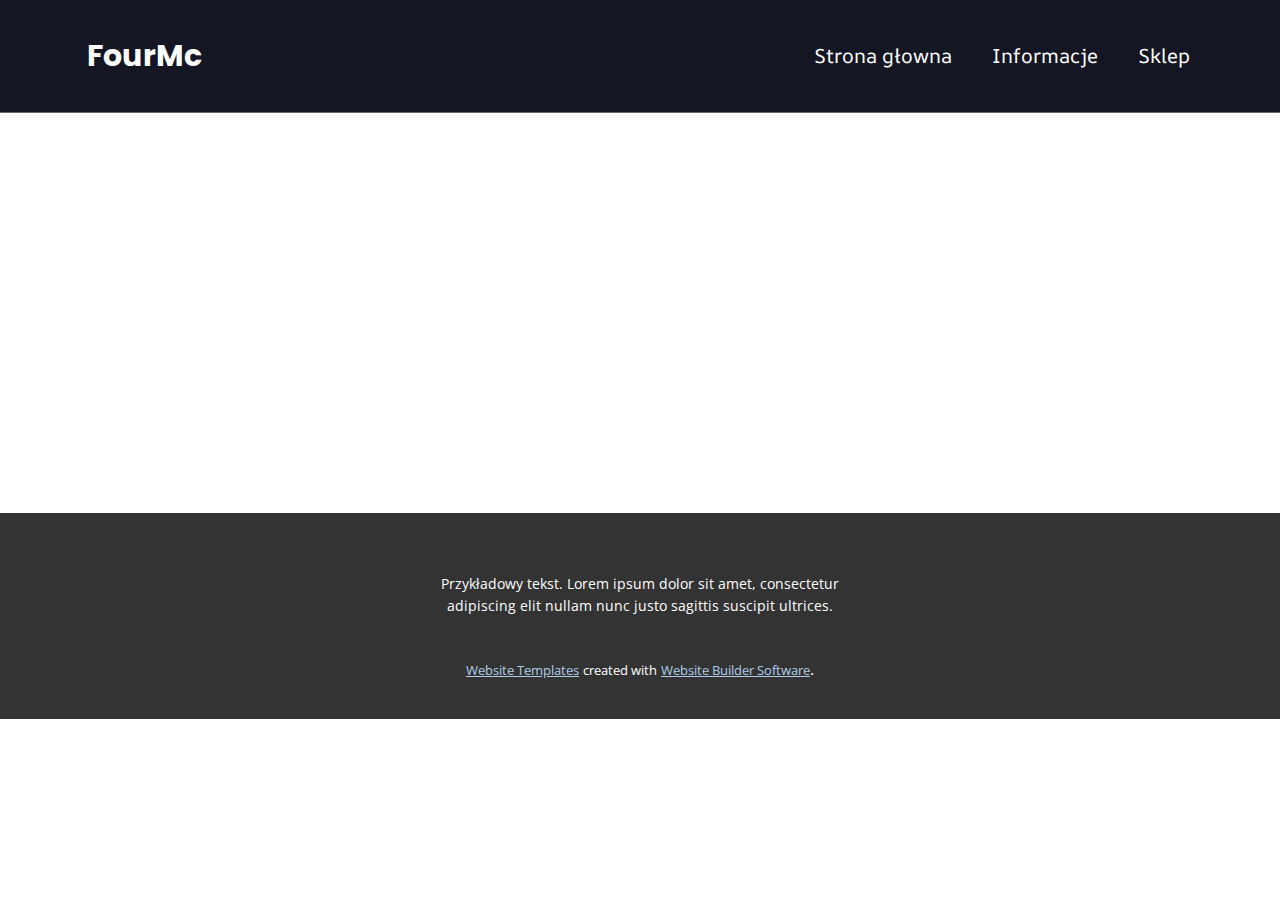
==== Informacje.html @ 039d8332 "Add files via upload" ====
<!DOCTYPE html>
<html style="font-size: 16px;" lang="pl"><head>
    <meta name="viewport" content="width=device-width, initial-scale=1.0">
    <meta charset="utf-8">
    <meta name="keywords" content="">
    <meta name="description" content="">
    <title>Informacje</title>
    <link rel="stylesheet" href="nicepage.css" media="screen">
<link rel="stylesheet" href="Informacje.css" media="screen">
    <script class="u-script" type="text/javascript" src="jquery.js" defer=""></script>
    <script class="u-script" type="text/javascript" src="nicepage.js" defer=""></script>
    <meta name="generator" content="Nicepage 6.3.1, nicepage.com">
    <link id="u-theme-google-font" rel="stylesheet" href="https://fonts.googleapis.com/css?family=Roboto:100,100i,300,300i,400,400i,500,500i,700,700i,900,900i|Open+Sans:300,300i,400,400i,500,500i,600,600i,700,700i,800,800i">
    <link id="u-page-google-font" rel="stylesheet" href="https://fonts.googleapis.com/css?family=AR+One+Sans:400,500,600,700|Poppins:100,100i,200,200i,300,300i,400,400i,500,500i,600,600i,700,700i,800,800i,900,900i">
    
    
    
    <script type="application/ld+json">{
		"@context": "http://schema.org",
		"@type": "Organization",
		"name": ""
}</script>
    <meta name="theme-color" content="#478ac9">
    <meta property="og:title" content="Informacje">
    <meta property="og:type" content="website">
  <meta data-intl-tel-input-cdn-path="intlTelInput/"></head>
  <body data-path-to-root="./" data-include-products="false" class="u-body u-xl-mode" data-lang="pl"><header class="u-border-1 u-border-grey-60 u-border-no-left u-border-no-right u-border-no-top u-clearfix u-custom-color-5 u-header u-header" id="sec-072f"><div class="u-clearfix u-sheet u-valign-middle-xs u-sheet-1">
        <nav class="u-menu u-menu-one-level u-offcanvas u-menu-1">
          <div class="menu-collapse u-custom-font" style="font-size: 1.25rem; letter-spacing: 0px; font-family: &quot;AR One Sans&quot;;">
            <a class="u-button-style u-custom-color u-custom-left-right-menu-spacing u-custom-padding-bottom u-custom-text-active-color u-custom-text-hover-color u-custom-top-bottom-menu-spacing u-nav-link u-text-active-palette-1-base u-text-hover-palette-2-base" href="#">
              <svg class="u-svg-link" viewBox="0 0 24 24"><use xmlns:xlink="http://www.w3.org/1999/xlink" xlink:href="#menu-hamburger"></use></svg>
              <svg class="u-svg-content" version="1.1" id="menu-hamburger" viewBox="0 0 16 16" x="0px" y="0px" xmlns:xlink="http://www.w3.org/1999/xlink" xmlns="http://www.w3.org/2000/svg"><g><rect y="1" width="16" height="2"></rect><rect y="7" width="16" height="2"></rect><rect y="13" width="16" height="2"></rect>
</g></svg>
            </a>
          </div>
          <div class="u-custom-menu u-nav-container">
            <ul class="u-custom-font u-nav u-unstyled u-nav-1"><li class="u-nav-item"><a class="u-button-style u-nav-link u-text-active-white u-text-hover-custom-color-6" href="Strona-głowna.html" style="padding: 10px 20px;">Strona głowna</a>
</li><li class="u-nav-item"><a class="u-button-style u-nav-link u-text-active-white u-text-hover-custom-color-6" href="Informacje.html" style="padding: 10px 20px;">Informacje</a>
</li><li class="u-nav-item"><a class="u-button-style u-nav-link u-text-active-white u-text-hover-custom-color-6" href="Sklep.html" style="padding: 10px 20px;">Sklep</a>
</li></ul>
          </div>
          <div class="u-custom-menu u-nav-container-collapse">
            <div class="u-black u-container-style u-inner-container-layout u-opacity u-opacity-95 u-sidenav">
              <div class="u-inner-container-layout u-sidenav-overflow">
                <div class="u-menu-close"></div>
                <ul class="u-align-center u-nav u-popupmenu-items u-unstyled u-nav-2"><li class="u-nav-item"><a class="u-button-style u-nav-link" href="Strona-głowna.html">Strona głowna</a>
</li><li class="u-nav-item"><a class="u-button-style u-nav-link" href="Informacje.html">Informacje</a>
</li><li class="u-nav-item"><a class="u-button-style u-nav-link" href="Sklep.html">Sklep</a>
</li></ul>
              </div>
            </div>
            <div class="u-black u-menu-overlay u-opacity u-opacity-70"></div>
          </div>
        </nav>
        <a href="https://nicepage.com/c/architecture-building-website-templates" class="u-border-active-palette-2-base u-border-hover-palette-1-base u-border-none u-btn u-button-style u-custom-font u-hover-feature u-none u-text-hover-custom-color-7 u-btn-1">FourMc </a>
      </div></header>
    <section class="u-clearfix u-section-1" id="sec-d401">
      <div class="u-clearfix u-sheet u-sheet-1"></div>
    </section>
    
    
    
    <footer class="u-align-center u-clearfix u-footer u-grey-80 u-footer" id="sec-2b97"><div class="u-clearfix u-sheet u-sheet-1">
        <p class="u-small-text u-text u-text-variant u-text-1">Przykładowy tekst. Lorem ipsum dolor sit amet, consectetur adipiscing elit nullam nunc justo sagittis suscipit ultrices.</p>
      </div></footer>
    <section class="u-backlink u-clearfix u-grey-80">
      <a class="u-link" href="https://nicepage.com/website-templates" target="_blank">
        <span>Website Templates</span>
      </a>
      <p class="u-text">
        <span>created with</span>
      </p>
      <a class="u-link" href="" target="_blank">
        <span>Website Builder Software</span>
      </a>. 
    </section>
  
</body></html>
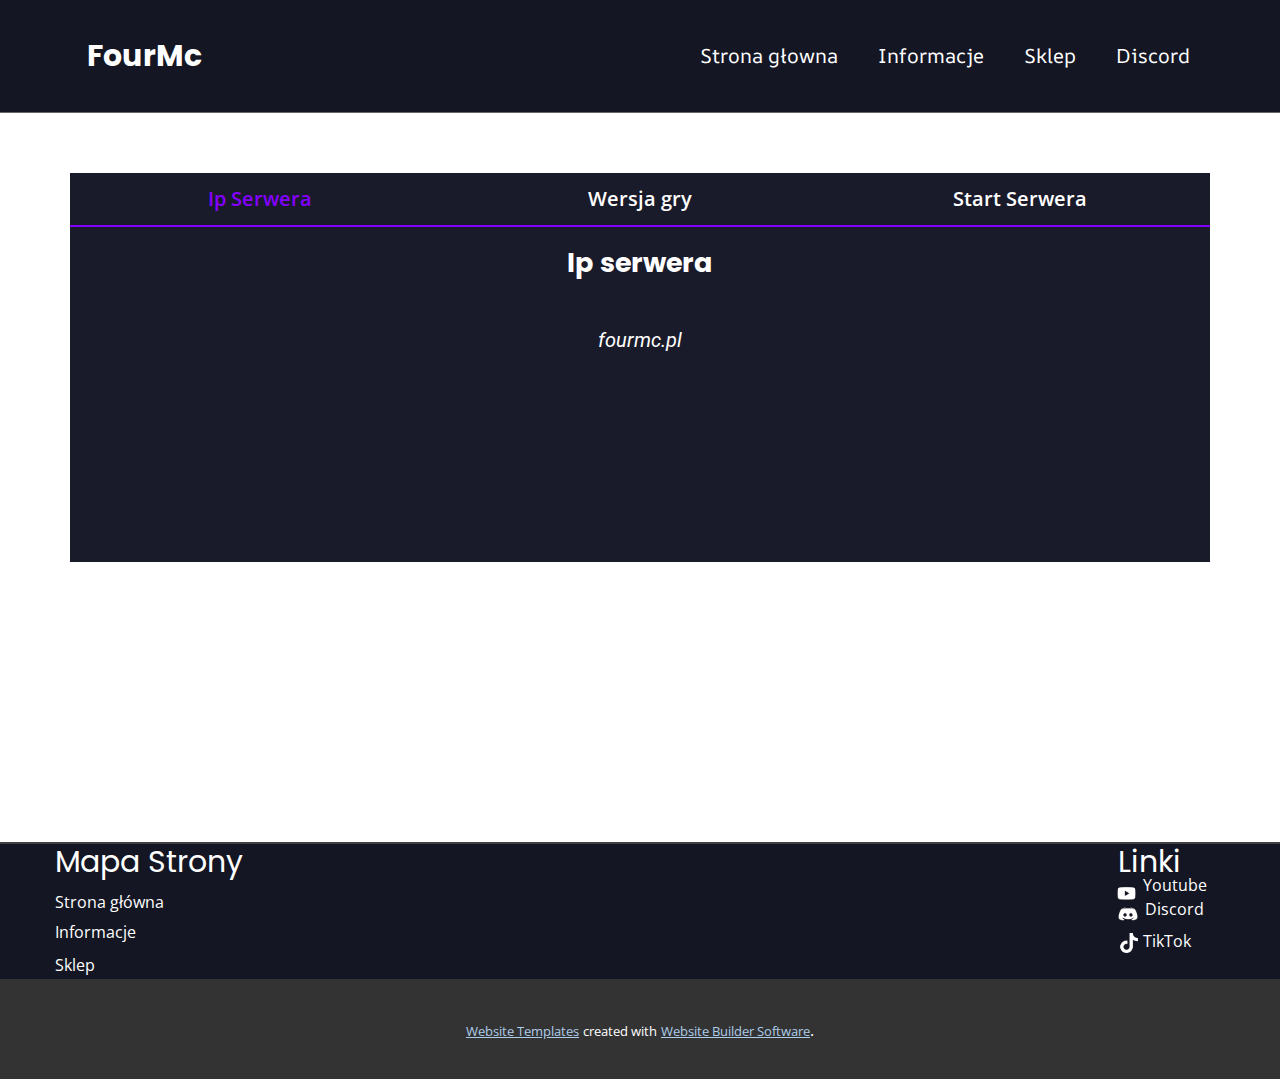
==== commit 594535b9: "Add files via upload" ====
--- a/Informacje.html
+++ b/Informacje.html
@@ -2,7 +2,7 @@
 <html style="font-size: 16px;" lang="pl"><head>
     <meta name="viewport" content="width=device-width, initial-scale=1.0">
     <meta charset="utf-8">
-    <meta name="keywords" content="">
+    <meta name="keywords" content="​Mapa Stro​​ny, ​Linki">
     <meta name="description" content="">
     <title>Informacje</title>
     <link rel="stylesheet" href="nicepage.css" media="screen">
@@ -11,7 +11,7 @@
     <script class="u-script" type="text/javascript" src="nicepage.js" defer=""></script>
     <meta name="generator" content="Nicepage 6.3.1, nicepage.com">
     <link id="u-theme-google-font" rel="stylesheet" href="https://fonts.googleapis.com/css?family=Roboto:100,100i,300,300i,400,400i,500,500i,700,700i,900,900i|Open+Sans:300,300i,400,400i,500,500i,600,600i,700,700i,800,800i">
-    <link id="u-page-google-font" rel="stylesheet" href="https://fonts.googleapis.com/css?family=AR+One+Sans:400,500,600,700|Poppins:100,100i,200,200i,300,300i,400,400i,500,500i,600,600i,700,700i,800,800i,900,900i">
+    <link id="u-page-google-font" rel="stylesheet" href="https://fonts.googleapis.com/css?family=Poppins:100,100i,200,200i,300,300i,400,400i,500,500i,600,600i,700,700i,800,800i,900,900i|AR+One+Sans:400,500,600,700">
     
     
     
@@ -24,7 +24,7 @@
     <meta property="og:title" content="Informacje">
     <meta property="og:type" content="website">
   <meta data-intl-tel-input-cdn-path="intlTelInput/"></head>
-  <body data-path-to-root="./" data-include-products="false" class="u-body u-xl-mode" data-lang="pl"><header class="u-border-1 u-border-grey-60 u-border-no-left u-border-no-right u-border-no-top u-clearfix u-custom-color-5 u-header u-header" id="sec-072f"><div class="u-clearfix u-sheet u-valign-middle-xs u-sheet-1">
+  <body data-path-to-root="./" data-include-products="true" class="u-body u-xl-mode" data-lang="pl"><header class="u-border-1 u-border-grey-60 u-border-no-left u-border-no-right u-border-no-top u-clearfix u-custom-color-5 u-header u-header" id="sec-072f"><div class="u-clearfix u-sheet u-sheet-1">
         <nav class="u-menu u-menu-one-level u-offcanvas u-menu-1">
           <div class="menu-collapse u-custom-font" style="font-size: 1.25rem; letter-spacing: 0px; font-family: &quot;AR One Sans&quot;;">
             <a class="u-button-style u-custom-color u-custom-left-right-menu-spacing u-custom-padding-bottom u-custom-text-active-color u-custom-text-hover-color u-custom-top-bottom-menu-spacing u-nav-link u-text-active-palette-1-base u-text-hover-palette-2-base" href="#">
@@ -37,6 +37,7 @@
             <ul class="u-custom-font u-nav u-unstyled u-nav-1"><li class="u-nav-item"><a class="u-button-style u-nav-link u-text-active-white u-text-hover-custom-color-6" href="Strona-głowna.html" style="padding: 10px 20px;">Strona głowna</a>
 </li><li class="u-nav-item"><a class="u-button-style u-nav-link u-text-active-white u-text-hover-custom-color-6" href="Informacje.html" style="padding: 10px 20px;">Informacje</a>
 </li><li class="u-nav-item"><a class="u-button-style u-nav-link u-text-active-white u-text-hover-custom-color-6" href="Sklep.html" style="padding: 10px 20px;">Sklep</a>
+</li><li class="u-nav-item"><a class="u-button-style u-nav-link u-text-active-white u-text-hover-custom-color-6" href="https://discord.gg/xuYPXcPHTu" style="padding: 10px 20px;">Discord</a>
 </li></ul>
           </div>
           <div class="u-custom-menu u-nav-container-collapse">
@@ -46,21 +47,66 @@
                 <ul class="u-align-center u-nav u-popupmenu-items u-unstyled u-nav-2"><li class="u-nav-item"><a class="u-button-style u-nav-link" href="Strona-głowna.html">Strona głowna</a>
 </li><li class="u-nav-item"><a class="u-button-style u-nav-link" href="Informacje.html">Informacje</a>
 </li><li class="u-nav-item"><a class="u-button-style u-nav-link" href="Sklep.html">Sklep</a>
+</li><li class="u-nav-item"><a class="u-button-style u-nav-link" href="https://discord.gg/xuYPXcPHTu">Discord</a>
 </li></ul>
               </div>
             </div>
             <div class="u-black u-menu-overlay u-opacity u-opacity-70"></div>
           </div>
         </nav>
-        <a href="https://nicepage.com/c/architecture-building-website-templates" class="u-border-active-palette-2-base u-border-hover-palette-1-base u-border-none u-btn u-button-style u-custom-font u-hover-feature u-none u-text-hover-custom-color-7 u-btn-1">FourMc </a>
+        <a href="https://nicepage.com/c/architecture-building-website-templates" class="u-border-active-palette-2-base u-border-hover-palette-1-base u-btn u-button-style u-custom-font u-hover-feature u-none u-text-hover-custom-color-7 u-btn-1">FourMc </a>
       </div></header>
-    <section class="u-clearfix u-section-1" id="sec-d401">
-      <div class="u-clearfix u-sheet u-sheet-1"></div>
+    <section class="u-align-center u-clearfix u-custom-color-11 u-valign-bottom u-section-1" id="sec-f4b8">
+      <div class="custom-expanded u-tab-links-align-justify u-tabs u-tabs-1">
+        <ul class="u-tab-list u-unstyled" role="tablist"><li class="u-tab-item" role="presentation"><a class="active u-active-custom-color-4 u-border-2 u-border-active-custom-color-9 u-border-custom-color-3 u-border-hover-custom-color-3 u-border-no-left u-border-no-right u-border-no-top u-button-style u-custom-color-4 u-tab-link u-text-hover-custom-color-3 u-text-white u-tab-link-1" id="link-tab-0da5" href="#tab-0da5" role="tab" aria-controls="tab-0da5" aria-selected="true">Ip Serwera </a>
+</li><li class="u-tab-item" role="presentation"><a class="u-active-custom-color-4 u-border-2 u-border-active-custom-color-9 u-border-custom-color-3 u-border-hover-custom-color-3 u-border-no-left u-border-no-right u-border-no-top u-button-style u-custom-color-4 u-tab-link u-text-hover-custom-color-3 u-text-white u-tab-link-2" id="link-tab-14b7" href="#tab-14b7" role="tab" aria-controls="tab-14b7" aria-selected="false">Wersja gry </a>
+</li><li class="u-tab-item" role="presentation"><a class="u-active-custom-color-4 u-border-2 u-border-active-custom-color-9 u-border-custom-color-3 u-border-hover-custom-color-3 u-border-no-left u-border-no-right u-border-no-top u-button-style u-custom-color-4 u-tab-link u-text-hover-custom-color-3 u-text-white u-tab-link-3" id="link-tab-2917" href="#tab-2917" role="tab" aria-controls="tab-2917" aria-selected="false">Start Serwera </a>
+</li></ul>
+        <div class="u-tab-content">
+          <div class="u-container-style u-custom-color-4 u-tab-active u-tab-pane u-tab-pane-1" id="tab-0da5" role="tabpanel" aria-labelledby="link-tab-0da5">
+            <div class="u-container-layout u-container-layout-1">
+              <p class="u-custom-font u-text u-text-default u-text-1">Ip serwera </p>
+              <h5 class="u-text u-text-default u-text-2">fourmc.pl </h5>
+            </div>
+          </div>
+          <div class="u-align-left u-container-style u-custom-color-4 u-tab-pane u-tab-pane-2" id="tab-14b7" role="tabpanel" aria-labelledby="link-tab-14b7">
+            <div class="u-container-layout u-container-layout-2">
+              <p class="u-custom-font u-text u-text-default u-text-3">Preferow <span style="font-weight: 700;"></span>ana Wersja<br>
+                <br>
+              </p>
+              <p class="u-custom-font u-text u-text-default u-text-4">1.20 </p>
+              <p class="u-custom-font u-text u-text-default u-text-5">Operowane Wersje </p>
+              <p class="u-custom-font u-text u-text-default u-text-6">Wszystkie </p>
+            </div>
+          </div>
+          <div class="u-container-style u-custom-color-4 u-tab-pane u-tab-pane-3" id="tab-2917" role="tabpanel" aria-labelledby="link-tab-2917">
+            <div class="u-container-layout u-container-layout-3">
+              <h4 class="u-custom-font u-text u-text-default u-text-7">Start serwera 2 lutego! </h4>
+              <p class="u-custom-font u-text u-text-default u-text-8">Szykuj się już dziś na naszym serwerze </p>
+              <a href="https://discord.gg/xuYPXcPHTu" class="u-border-2 u-border-active-custom-color-3 u-border-hover-custom-color-3 u-border-no-left u-border-no-right u-border-no-top u-border-white u-btn u-button-style u-none u-text-hover-custom-color-3 u-btn-1" target="_blank">Discord! </a>
+            </div>
+          </div>
+        </div>
+      </div>
+      <div class="u-border-2 u-border-grey-75 u-border-no-bottom u-border-no-left u-border-no-right u-container-style u-custom-color-5 u-expanded-width u-group u-shape-rectangle u-group-1">
+        <div class="u-container-layout u-container-layout-4">
+          <h1 class="u-align-center u-text u-text-default u-text-9"> Mapa Stro​​ny<br>
+          </h1>
+          <h1 class="u-align-center u-text u-text-default u-text-10"> Linki<br>
+          </h1>
+          <a href="https://www.youtube.com/@fourmc-ck9ys" class="u-border-active-palette-2-base u-border-hover-palette-1-base u-border-none u-btn u-button-style u-none u-text-active-palette-1-base u-text-hover-custom-color-7 u-text-white u-btn-2">Youtube </a>
+          <a href="https://discord.com/invite/R9tXkyyJfy" class="u-border-active-palette-2-base u-border-hover-palette-1-base u-border-none u-btn u-button-style u-none u-text-active-palette-1-base u-text-hover-custom-color-7 u-text-white u-btn-3">Discord </a>
+          <a href="https://fourmc.store/" class="u-border-active-palette-2-base u-border-hover-palette-1-base u-border-none u-btn u-button-style u-none u-text-active-palette-1-base u-text-hover-custom-color-7 u-text-white u-btn-4">Strona główna </a><span class="u-file-icon u-icon u-text-white u-icon-1"><img src="images/1384028-092a1520.png" alt=""></span><span class="u-file-icon u-icon u-text-white u-icon-2"><img src="images/4945914-54693d40.png" alt=""></span>
+          <a href="youtube.com" class="u-border-active-palette-2-base u-border-hover-palette-1-base u-border-none u-btn u-button-style u-none u-text-active-palette-1-base u-text-hover-custom-color-7 u-text-white u-btn-5">Informacje </a>
+          <a href="https://www.tiktok.com/@fourmc.pl1" class="u-border-active-palette-2-base u-border-hover-palette-1-base u-border-none u-btn u-button-style u-none u-text-active-palette-1-base u-text-hover-custom-color-7 u-text-white u-btn-6">TikTok </a><span class="u-file-icon u-icon u-text-white u-icon-3"><img src="images/3046120-157fab8c.png" alt=""></span>
+          <a href="https://nicepage.com/website-builder" class="u-border-active-palette-2-base u-border-hover-palette-1-base u-border-none u-btn u-button-style u-none u-text-active-palette-1-base u-text-hover-custom-color-7 u-text-white u-btn-7">Sklep </a>
+        </div>
+      </div>
     </section>
     
     
     
-    <footer class="u-align-center u-clearfix u-footer u-grey-80 u-footer" id="sec-2b97"><div class="u-clearfix u-sheet u-sheet-1">
+    <footer class="u-align-center u-clearfix u-footer u-grey-80 u-hidden u-footer" id="sec-2b97"><div class="u-clearfix u-sheet u-sheet-1">
         <p class="u-small-text u-text u-text-variant u-text-1">Przykładowy tekst. Lorem ipsum dolor sit amet, consectetur adipiscing elit nullam nunc justo sagittis suscipit ultrices.</p>
       </div></footer>
     <section class="u-backlink u-clearfix u-grey-80">
--- a/Informacje.css
+++ b/Informacje.css
@@ -1,3 +1,340 @@
-.u-section-1 .u-sheet-1 {
-  min-height: 400px;
+ .u-section-1 {
+  background-image: none;
+  min-height: 860px;
+}
+
+.u-section-1 .u-tabs-1 {
+  min-height: 389px;
+  height: auto;
+  width: 1140px;
+  margin: 60px auto 0;
+}
+
+.u-section-1 .u-tab-link-1 {
+  font-size: 1.25rem;
+  background-image: none;
+  font-weight: 600;
+  padding: 10px 25px;
+}
+
+.u-section-1 .u-tab-link-2 {
+  font-size: 1.25rem;
+  background-image: none;
+  font-weight: 600;
+  padding: 10px 25px;
+}
+
+.u-section-1 .u-tab-link-3 {
+  font-size: 1.25rem;
+  background-image: none;
+  font-weight: 600;
+  padding: 10px 25px;
+}
+
+.u-section-1 .u-tab-pane-1 {
+  background-image: none;
+}
+
+.u-section-1 .u-container-layout-1 {
+  padding: 14px 30px;
+}
+
+.u-section-1 .u-text-1 {
+  font-size: 1.6875rem;
+  font-weight: 700;
+  font-family: Poppins;
+  margin: 0 auto;
+}
+
+.u-section-1 .u-text-2 {
+  font-style: italic;
+  margin: 44px auto 0;
+}
+
+.u-section-1 .u-tab-pane-2 {
+  background-image: none;
+}
+
+.u-section-1 .u-container-layout-2 {
+  padding: 21px 30px;
+}
+
+.u-section-1 .u-text-3 {
+  line-height: 1.8;
+  font-size: 1.6875rem;
+  font-family: Poppins;
+  font-weight: 700;
+  margin: 0 auto;
+}
+
+.u-section-1 .u-text-4 {
+  font-family: Poppins;
+  margin: -29px auto 0;
+}
+
+.u-section-1 .u-text-5 {
+  font-family: Poppins;
+  font-size: 1.625rem;
+  font-weight: 700;
+  margin: 19px auto 0;
+}
+
+.u-section-1 .u-text-6 {
+  font-family: Poppins;
+  margin-left: auto;
+  margin-right: auto;
+  margin-bottom: 0;
+}
+
+.u-section-1 .u-tab-pane-3 {
+  background-image: none;
+}
+
+.u-section-1 .u-container-layout-3 {
+  padding: 30px;
+}
+
+.u-section-1 .u-text-7 {
+  font-size: 1.6875rem;
+  font-family: Poppins;
+  font-weight: 700;
+  margin: 0 auto;
+}
+
+.u-section-1 .u-text-8 {
+  font-family: Poppins;
+  margin-left: auto;
+  margin-right: auto;
+  margin-bottom: 0;
+}
+
+.u-section-1 .u-btn-1 {
+  border-style: solid;
+  margin: -26px 298px 0 auto;
+  padding: 0;
+}
+
+.u-section-1 .u-group-1 {
+  height: auto;
+  min-height: 131px;
+  margin-top: 280px;
+  margin-bottom: 0;
+}
+
+.u-section-1 .u-container-layout-4 {
+  padding-right: 30px;
+  padding-left: 0;
+}
+
+.u-section-1 .u-text-9 {
+  font-family: Poppins;
+  font-size: 1.875rem;
+  margin: 1px auto 0 55px;
+}
+
+.u-section-1 .u-text-10 {
+  font-family: Poppins;
+  font-size: 1.875rem;
+  margin: -33px 69px 0 auto;
+}
+
+.u-section-1 .u-btn-2 {
+  border-style: solid;
+  background-image: none;
+  font-size: 1rem;
+  margin: -5px 43px 0 auto;
+  padding: 0;
+}
+
+.u-section-1 .u-btn-3 {
+  border-style: solid;
+  background-image: none;
+  font-size: 1rem;
+  margin: -2px 46px 0 auto;
+  padding: 0;
+}
+
+.u-section-1 .u-btn-4 {
+  border-style: solid;
+  background-image: none;
+  font-size: 1rem;
+  margin: -32px auto 0 55px;
+  padding: 0;
+}
+
+.u-section-1 .u-icon-1 {
+  width: 19px;
+  height: 19px;
+  margin: -32px 114px 0 auto;
+  padding: 0;
+}
+
+.u-section-1 .u-icon-2 {
+  width: 22px;
+  height: 22px;
+  margin: 0 111px 0 auto;
+  padding: 0;
+}
+
+.u-section-1 .u-btn-5 {
+  border-style: solid;
+  background-image: none;
+  font-size: 1rem;
+  margin: -5px auto 0 55px;
+  padding: 0;
+}
+
+.u-section-1 .u-btn-6 {
+  border-style: solid;
+  background-image: none;
+  font-size: 1rem;
+  margin: -16px 59px 0 auto;
+  padding: 0;
+}
+
+.u-section-1 .u-icon-3 {
+  width: 20px;
+  height: 20px;
+  margin: -22px 111px 0 auto;
+  padding: 0;
+}
+
+.u-section-1 .u-btn-7 {
+  border-style: solid;
+  background-image: none;
+  font-size: 1rem;
+  margin: 0 auto 0 55px;
+  padding: 0;
+}
+
+@media (max-width: 1199px) {
+  .u-section-1 .u-tabs-1 {
+    width: 940px;
+    margin-left: calc(((100% - 1140px) / 2) + 100px);
+  }
+
+  .u-section-1 .u-btn-1 {
+    margin-right: 98px;
+  }
+
+  .u-section-1 .u-group-1 {
+    height: auto;
+  }
+
+  .u-section-1 .u-container-layout-4 {
+    padding-top: 0;
+    padding-bottom: 0;
+  }
+
+  .u-section-1 .u-text-9 {
+    --animation-custom_in-translate_x: 0px;
+    --animation-custom_in-translate_y: 0px;
+    --animation-custom_in-opacity: 0;
+    --animation-custom_in-rotate: 0deg;
+    --animation-custom_in-scale: 0.3;
+  }
+
+  .u-section-1 .u-text-10 {
+    --animation-custom_in-translate_x: 0px;
+    --animation-custom_in-translate_y: 0px;
+    --animation-custom_in-opacity: 0;
+    --animation-custom_in-rotate: 0deg;
+    --animation-custom_in-scale: 0.3;
+  }
+
+  .u-section-1 .u-btn-2 {
+    margin-right: 0;
+  }
+
+  .u-section-1 .u-btn-3 {
+    margin-right: 0;
+  }
+
+  .u-section-1 .u-btn-4 {
+    margin-left: 0;
+  }
+
+  .u-section-1 .u-btn-5 {
+    margin-left: 0;
+  }
+
+  .u-section-1 .u-btn-6 {
+    margin-right: 0;
+  }
+
+  .u-section-1 .u-btn-7 {
+    margin-left: 0;
+  }
+}
+
+@media (max-width: 991px) {
+  .u-section-1 .u-tabs-1 {
+    width: 720px;
+    margin-left: calc(((100% - 1140px) / 2) + 210px);
+  }
+
+  .u-section-1 .u-btn-1 {
+    margin-right: 0;
+  }
+}
+
+@media (max-width: 767px) {
+  .u-section-1 .u-tabs-1 {
+    width: 540px;
+    margin-left: calc(((100% - 1140px) / 2) + 300px);
+  }
+
+  .u-section-1 .u-container-layout-1 {
+    padding-left: 10px;
+    padding-right: 10px;
+  }
+
+  .u-section-1 .u-text-1 {
+    font-size: 1rem;
+  }
+
+  .u-section-1 .u-container-layout-2 {
+    padding-left: 10px;
+    padding-right: 10px;
+  }
+
+  .u-section-1 .u-text-3 {
+    font-size: 1rem;
+  }
+
+  .u-section-1 .u-text-5 {
+    font-size: 1rem;
+  }
+
+  .u-section-1 .u-container-layout-3 {
+    padding-left: 10px;
+    padding-right: 10px;
+  }
+
+  .u-section-1 .u-container-layout-4 {
+    padding-right: 10px;
+  }
+}
+
+@media (max-width: 575px) {
+  .u-section-1 .u-tabs-1 {
+    width: 340px;
+    margin-left: calc(((100% - 1140px) / 2) + 400px);
+  }
+
+  .u-section-1 .u-container-layout-4 {
+    padding-left: 10px;
+  }
+
+  .u-section-1 .u-icon-1 {
+    margin-right: 71px;
+  }
+
+  .u-section-1 .u-icon-2 {
+    margin-right: 69px;
+  }
+
+  .u-section-1 .u-icon-3 {
+    margin-right: 69px;
+  }
 }